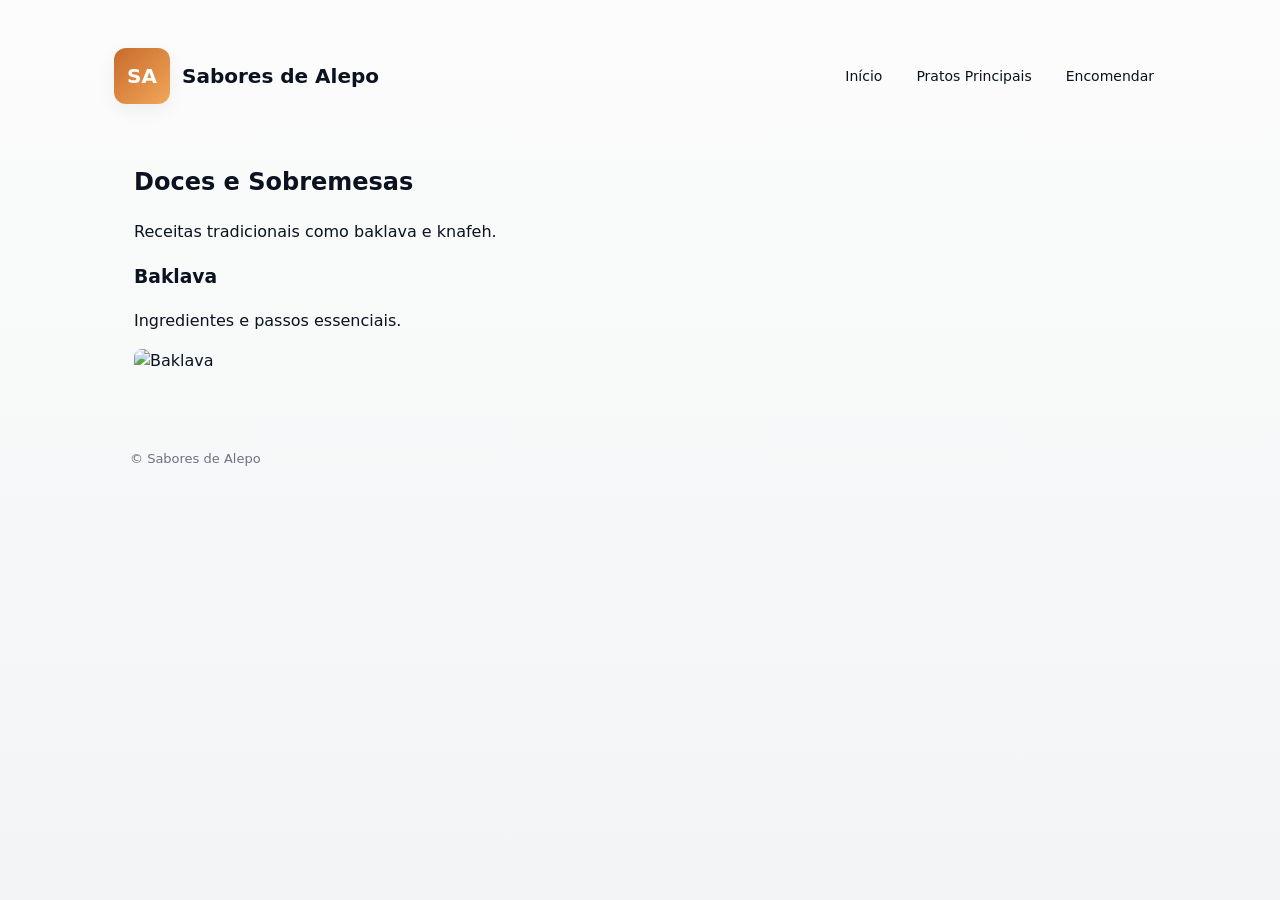
==== Doces e sobremesas.html @ 9b2e90d2 "Add files via upload" ====
<!doctype html>
<html lang="pt">
<head>
  <meta charset="utf-8">
  <meta name="viewport" content="width=device-width,initial-scale=1">
  <title>Doces e Sobremesas - Sabores de Alepo</title>
  <link rel="stylesheet" href="estilo.css">
</head>
<body>
  <div class="container">
    <header class="header">
      <div class="brand"><div class="logo">SA</div><div><div class="site-title">Sabores de Alepo</div></div></div>
      <nav class="nav">
        <a href="index.html">Início</a>
        <a href="pratos principais.html">Pratos Principais</a>
        <a href="Encomendar.html">Encomendar</a>
      </nav>
    </header>

    <main>
      <article class="article">
        <h2>Doces e Sobremesas</h2>
        <p>Receitas tradicionais como baklava e knafeh.</p>
        <h3>Baklava</h3>
        <p>Ingredientes e passos essenciais.</p>
        <img src="images/baklava.jpg" alt="Baklava">
      </article>
    </main>

    <footer class="footer">© Sabores de Alepo</footer>
  </div>
</body>
</html>
---- estilo.css ----
:root{
  --bg:#f7f7f6;
  --card:#ffffff;
  --accent:#c76b2b;
  --accent-2:#f2a65a;
  --muted:#6b7280;
  --text:#0b1220;
  --radius:12px;
  --max-width:1100px;
  --gap:18px;
  --font-sans: "Inter", system-ui, -apple-system, "Segoe UI", Roboto, "Helvetica Neue", Arial;
  --shadow: 0 6px 18px rgba(11,18,32,0.06);
}

*{box-sizing:border-box}
html,body{height:100%}
body{
  margin:0;
  font-family:var(--font-sans);
  background:linear-gradient(180deg,#fbfcfb 0%, #f3f4f6 100%);
  color:var(--text);
  -webkit-font-smoothing:antialiased;
  -moz-osx-font-smoothing:grayscale;
  line-height:1.5;
  padding:24px;
}

.container{
  max-width:var(--max-width);
  margin:0 auto;
  padding:24px;
}

.header{
  display:flex;
  align-items:center;
  justify-content:space-between;
  gap:var(--gap);
  margin-bottom:20px;
}
.brand{
  display:flex;
  gap:12px;
  align-items:center;
}
.logo{
  width:56px;
  height:56px;
  background:linear-gradient(135deg,var(--accent),var(--accent-2));
  border-radius:12px;
  display:flex;
  align-items:center;
  justify-content:center;
  font-weight:700;
  color:#fff;
  font-size:20px;
  box-shadow:var(--shadow);
}
.site-title{font-size:20px;font-weight:700}
.site-subtitle{font-size:13px;color:var(--muted)}

.nav{
  display:flex;
  gap:10px;
  flex-wrap:wrap;
}
.nav a{
  color:var(--text);
  text-decoration:none;
  padding:8px 12px;
  border-radius:8px;
  transition:all .18s ease;
  font-size:14px;
  background:transparent;
}
.nav a:hover{
  background:rgba(199,107,43,0.08);
  color:var(--accent);
}

.hero{
  display:grid;
  grid-template-columns:1fr 360px;
  gap:24px;
  align-items:start;
  margin-bottom:28px;
}
.card{
  background:var(--card);
  padding:18px;
  border-radius:var(--radius);
  box-shadow:var(--shadow);
}
.hero .card h1{margin:0 0 8px 0}
.muted{color:var(--muted)}
.lead{margin-top:12px;color:var(--text)}

.media{
  width:100%;
  height:220px;
  background:linear-gradient(180deg,#fff 0%, #f6f7f8 100%);
  border-radius:8px;
  display:flex;
  align-items:center;
  justify-content:center;
  color:var(--muted);
  font-size:14px;
  border:1px solid rgba(11,18,32,0.04);
}

.grid{
  display:grid;
  grid-template-columns:repeat(auto-fit,minmax(240px,1fr));
  gap:18px;
  margin-bottom:28px;
}
.card h3{margin:0 0 8px 0}
.card p{margin:0;color:var(--muted);font-size:14px}

.article{
  background:transparent;
  padding:20px;
  border-radius:12px;
}
.article img{max-width:100%;border-radius:8px;display:block;margin:12px 0}

.form-row{display:flex;gap:12px;flex-wrap:wrap}
.input, textarea, select{
  width:100%;
  padding:10px 12px;
  border-radius:8px;
  border:1px solid rgba(11,18,32,0.08);
  background:#fff;
  color:var(--text);
}
.button{
  background:var(--accent);
  color:#fff;
  padding:10px 14px;
  border-radius:8px;
  border:none;
  cursor:pointer;
  font-weight:600;
}

.footer{
  margin-top:28px;
  color:var(--muted);
  font-size:13px;
  text-align:left;
  padding:16px;
  border-radius:8px;
}
.footer-inner{
  display:flex;
  justify-content:space-between;
  gap:12px;
  align-items:flex-start;
  flex-wrap:wrap;
}
.contacts a{color:var(--accent);text-decoration:none}

.small{font-size:13px}
.aside-media{display:flex;flex-direction:column;gap:12px}

@media (max-width:880px){
  .hero{grid-template-columns:1fr}
  .brand .logo{width:48px;height:48px}
  .footer-inner{flex-direction:column;align-items:flex-start}
}
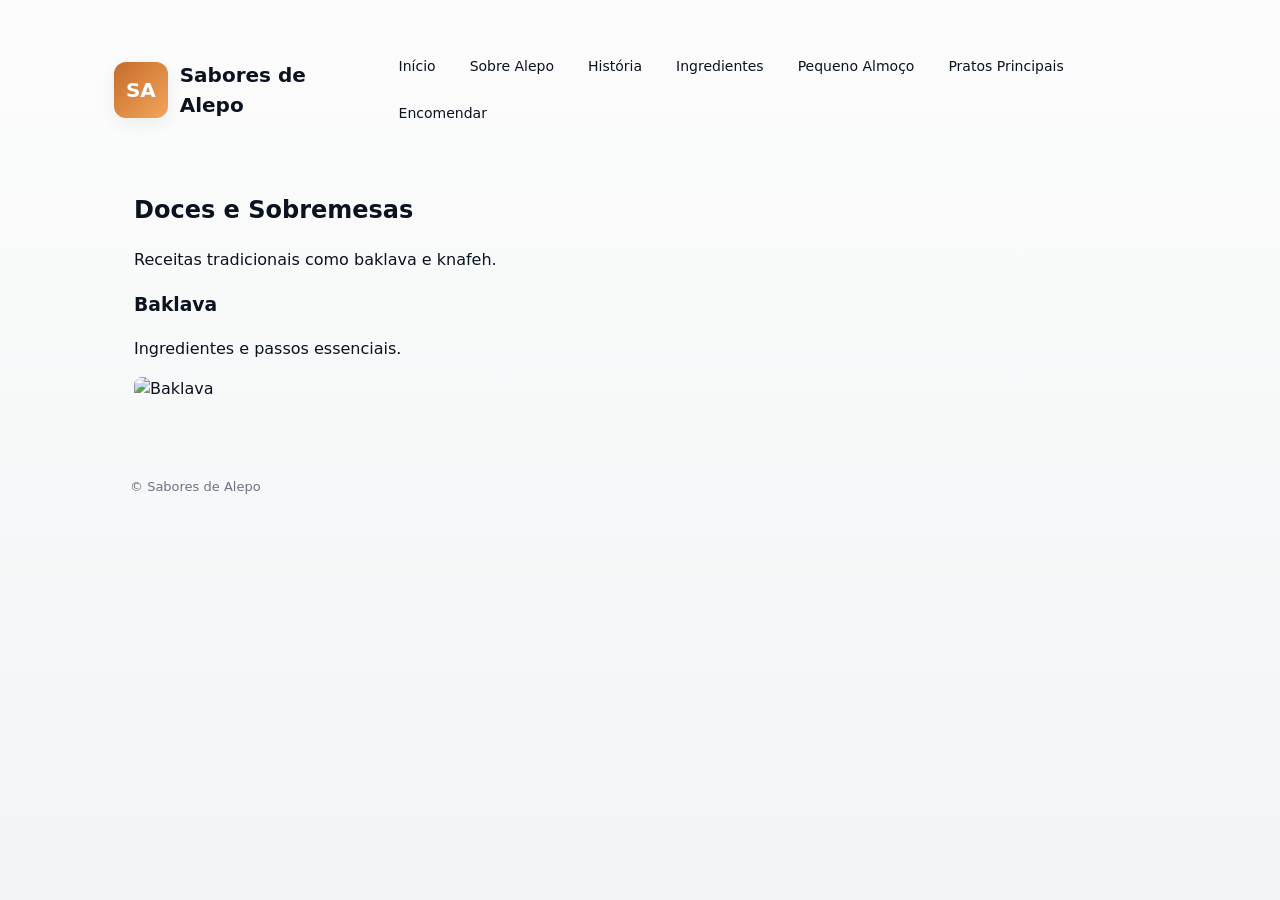
==== commit ffca8a95: "Update Doces e sobremesas.html" ====
--- a/Doces e sobremesas.html
+++ b/Doces e sobremesas.html
@@ -12,6 +12,10 @@
       <div class="brand"><div class="logo">SA</div><div><div class="site-title">Sabores de Alepo</div></div></div>
       <nav class="nav">
         <a href="index.html">Início</a>
+        <a href="Sobre Alepo.html">Sobre Alepo</a>
+        <a href="História de Alepo em comida.html">História</a>
+        <a href="Ingredientes e os componentes.html">Ingredientes</a>
+        <a href="pequeno almoço.html">Pequeno Almoço</a>
         <a href="pratos principais.html">Pratos Principais</a>
         <a href="Encomendar.html">Encomendar</a>
       </nav>
